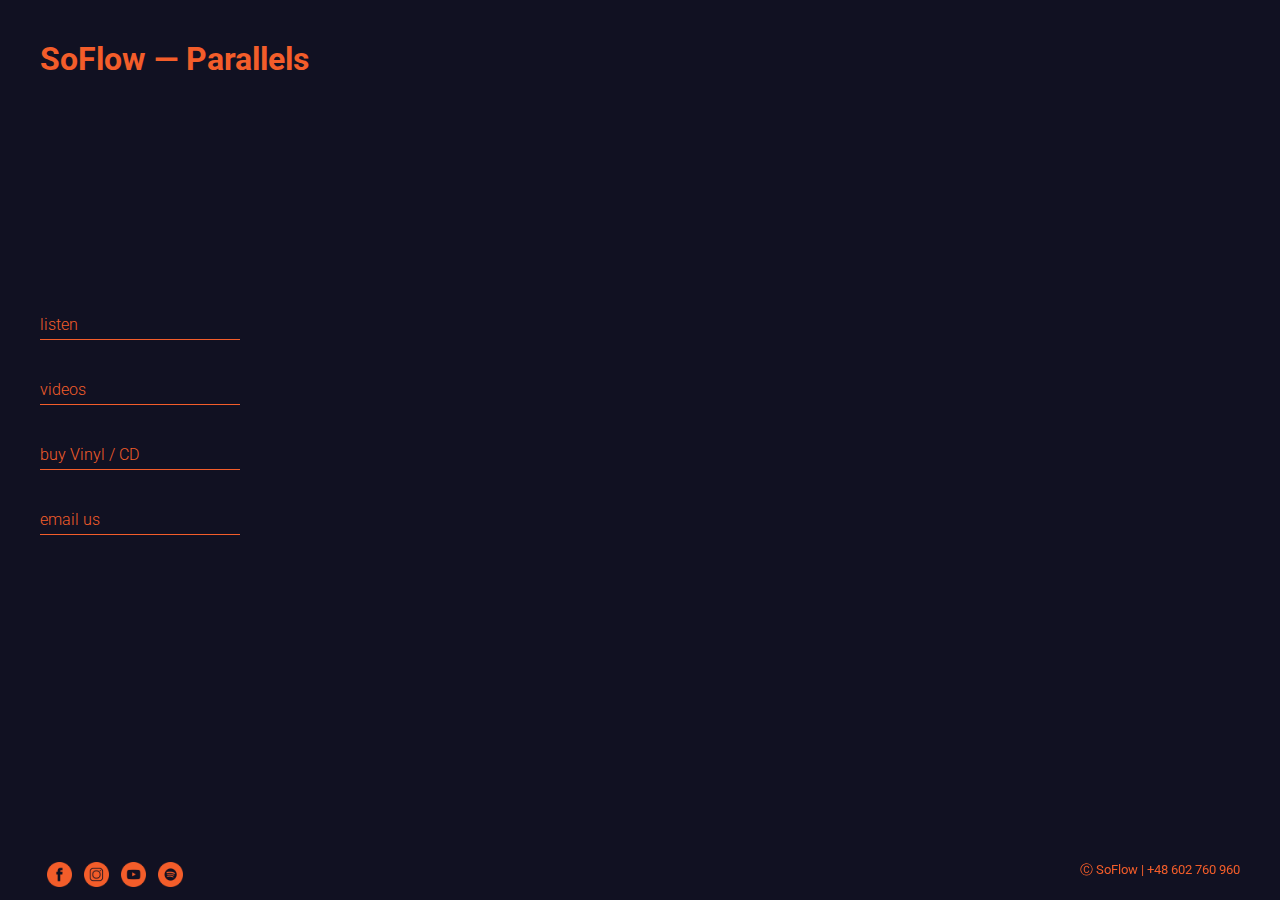
==== soflowband.com_parallels/index.html @ a5d30511 "minor links upgrade" ====
<!DOCTYPE html>
<html>
<head>
    <meta charset="UTF-8">
    <meta name="viewport" content="width=device-width, initial-scale=1">
    <title>So Flow | Paralles</title>
    <meta name="description" content="They encompass several musical styles, such as jazz/ soul/ trip hop. Deriving their strength from tradition, yet unafraid of contentious aspects. The band samples old vinyls, merging them with live instruments. This makes a sound closer to what is going on now in Melbourne than by the Vistula River.">
    <meta name="keywords" content="so flow, parallels, album, band, cracow, nu jazz, neo soul, moog, jazz bass, live band, poland, polska, kraków, so flow zespól, so flow koncerty, so flow boom boom, boom boom, the river, live session ep, live sessions ep, ep, ">
    <!-- <link rel="stylesheet" href="css/style.css"> -->
    <meta name="google-site-verification" content="T4-daUMi5lx2Hx83aLh-mqFnP8znegLGpheJr2YMN6A"/>
    <meta property="og:site_name" content="So Flow"/>
    <meta property="og:title" content="So Flow | neo-soul | nu-jazz band"/>
    <meta property="og:description" content="They encompass several musical styles, such as jazz/ soul/ trip hop. Deriving their strength from tradition, yet unafraid of contentious aspects. The band samples old vinyls, merging them with live instruments. This makes a sound closer to what is going on now in Melbourne than by the Vistula River."/>
    <meta property="og:image" content="http://soflowband.com/media/logoweb.jpg">
    <meta property="og:url" content="http://soflowband.com/">
    <meta property="og:type" content="blog"/>
    <link href="https://fonts.googleapis.com/css?family=Roboto:300,700" rel="stylesheet">
    <style media="screen">
      .item,.social-media{cursor:pointer;transition:all .2s}.social-media-container::after,.social-media::after{content:'';clear:both}*{padding:0;margin:0;box-sizing:border-box;color:#f35d2a;font-family:Roboto,sans-serif}body{background-color:#112}.container{background:url(images/parallels_animation_hd.gif) center center no-repeat fixed;background-size:cover;width:100%;height:100vh;margin:0 auto}.header{position:absolute;top:0;left:0;padding:40px 40px 5px;text-align:center}.header h1{font-weight:700}.main-content{height:90vh;display:flex;display:-webkit-flex;flex-wrap:nowrap;flex-direction:column;justify-content:center;align-items:flex-start;align-content:center}.item{width:200px;flex:0 0 auto;padding:40px 40px 5px 0;margin:0 0 0 40px;border-bottom:1px solid #f35d2a;font-weight:300}.item:hover{margin-left:60px}footer p{display:inline-block}footer{font-size:.8em;position:fixed;bottom:0;left:0;right:0;text-align:right;padding:10px 40px}.reverse{unicode-bidi:bidi-override;direction:rtl}.info-container{float:right}.social-media-container{float:left}.social-media-container::after{display:table}.social-media{display:inline-block;width:25px;margin:0 5px 0 7px;vertical-align:middle;float:left}.social-media img{width:25px}.social-media::after{display:inline-block}.social-media:hover{transform:translateY(-3px)}@media (max-width:1020px){.info-container,.social-media-container{float:none;text-align:center}.container{background:url(images/parallels_animation.gif) center center no-repeat fixed}header{justify-content:center;width:100%;padding:0}.main-content{justify-content:center;align-items:center;background-color:rgba(0,0,0,.5);height:100%;padding:0}.item{text-align:center;padding-left:0;padding-right:0;margin:0}footer{marign:0}.social-media-container{margin-bottom:30px}.social-media{display:inline-block;float:none;margin:0 5px}}@media (max-width:1024px) and (-webkit-min-device-pixel-ratio:2){.info-container,.social-media-container{float:none;text-align:center}.container{background:url(images/parallels_animation_hd.gif) center center no-repeat fixed}header{justify-content:center;width:100%;padding:0}.main-content{justify-content:center;align-items:center;background-color:rgba(0,0,0,.5);height:100%;padding:0}.item{text-align:center;padding-left:0;padding-right:0;margin:0}footer{marign:0}.social-media-container{margin-bottom:30px}.social-media{display:inline-block;float:none;margin:0 5px}}@media (max-height:500px){.header{padding:5px 0 0}.item{padding:5px;margin:10px}.social-media-container{float:left;margin-bottom:0}.info-container{float:right}}a:active,a:hover,a:link,a:visited{color:inherit;text-decoration:none}
    </style>
</head>
<body>
  <!-- <div class="spinner">
    <div class="bounce1"></div>
    <div class="bounce2"></div>
    <div class="bounce3"></div>
  </div> -->
  <div class="container">

    <header class="header">

        <h1><a href="http://soflowband.com" title="SoFlow Official Website">SoFlow &mdash; Parallels</a></h1>

    </header>

    <section class="main-content">
        <a href="https://open.spotify.com/album/5U7RXqGO7y67LdDbwyv54R" target="_blank" title="Parallels"><h4 class="listen-link item">listen</h4></a>
      <a href="https://www.youtube.com/channel/UCOMUZonE4LpKMOTNEkI9OVQ" target="_blank"><h4 class="buy-link item">videos</h4></a>
      <a href="http://sklep.audiocave.pl/59-so-flow" target="_blank" title="Parallels"></a><h4 class="buy-link item">buy Vinyl / CD</h4></a>
      <a href="mailto:xsxoxxxfxlxowxxband@gmxail.cxom" onmouseover="this.href=this.href.replace(/x/g,'');"></a><h4 class="buy-link item">email us</h4></a> 
    </section>

    <footer>
      <div class="social-media-container">
        <a href="https://facebook.com/soflowband" target="_blank" class="social-media" title="facebook"><img src="images/facebook.png" alt="fb"></a>
        <a href="https://instagram.com/soflowband" target="_blank" class="social-media" title="instagram"><img src="images/instagram.png" alt="fb"></a>
        <a href="https://www.youtube.com/channel/UCOMUZonE4LpKMOTNEkI9OVQ" class="social-media" target="_blank" title="youtube"><img src="images/youtube.png" alt="fb"></a>
        <a href="https://play.spotify.com/artist/1BYSHMhwPQ5CmzYY5aV8IJ" class="social-media" target="_blank" title="spotify"><img src="images/spotify.png" alt="fb"></a>
      </div>
      <div class="info-container">
        <p class="footer">&#9400; <a href="mailto:xsxoxxxfxlxowxxband@gmxail.cxom" onmouseover="this.href=this.href.replace(/x/g,'');">SoFlow</a> &#124; </p>
        <p><a href="tel:=+48602760960"><span class="reverse">069 067 206 84+</span></a></p>
      </div>
    </footer>
  </div>
</body>
</html>
---- soflowband.com_parallels/css/style.css ----
@import url('https://fonts.googleapis.com/css?family=Roboto:300,400,700');


/* RESET */
* {
  padding: 0;
  margin: 0;
  box-sizing: border-box;
  color: #f35d2a;
  font-family: 'Roboto', sans-serif;
}
body {
  background-color: #111122;
}
/* MAIN CONTAINER */
.container {
  background: url("../images/parallels_animation_hd.gif") no-repeat center center fixed;
  background-size: cover;
  width: 100%;
  height: 100vh;
  margin: 0 auto;
}

/* LOADING SPINNER */
/*.spinner {
  width: 100%;
  height: 100vh;
  text-align: center;
  z-index: -100;
  position: fixed;
  display: flex;
  flex-direction: row;
  justify-content: center;
  align-items: center;
  left: 0;
  right: 0;
  top: 0;
  bottom: 0;
}

.spinner > div {
  width: 18px;
  height: 18px;
  background-color: #f35d2a;
  border-radius: 100%;
  display: inline-block;
  vertical-align: middle;
  -webkit-animation: sk-bouncedelay 1.4s infinite ease-in-out both;
  animation: sk-bouncedelay 1.4s infinite ease-in-out both;
}

.spinner .bounce1 {
  -webkit-animation-delay: -0.32s;
  animation-delay: -0.32s;
}

.spinner .bounce2 {
  -webkit-animation-delay: -0.16s;
  animation-delay: -0.16s;
}

@-webkit-keyframes sk-bouncedelay {
  0%, 80%, 100% { -webkit-transform: scale(0) }
  40% { -webkit-transform: scale(1.0) }
}

@keyframes sk-bouncedelay {
  0%, 80%, 100% {
    -webkit-transform: scale(0);
    transform: scale(0);
  } 40% {
    -webkit-transform: scale(1.0);
    transform: scale(1.0);
  }
}*/

/* HEADER */
.header {
  position: absolute;
  top: 0px;
  left: 0px;
  padding: 40px 40px 5px 40px;
  text-align: center;
  /*background-color: rgba(0,0,0,0.3);*/
  /*border-bottom: 2px solid #f35d2a;*/
}

.header h1 {
  font-weight: 700;
}

/* MAIN SECTION */
/* listen-link */
.main-content {
  height: 90vh;
  display: flex;
  display: -webkit-flex;
  flex-wrap: nowrap;
  flex-direction: column;
  justify-content: center;
  align-items: flex-start;
  align-content: center;
}

.item {
  width: 200px;
  flex: 0 0 auto;
  padding: 40px 40px 5px 0px;
  margin: 0px 0px 0px 40px;
  border-bottom: 1px solid #f35d2a;
  cursor: pointer;
  transition: all 0.2s;
  font-weight: 300;
}

.item:hover {
  /*width: 300px;*/
  margin-left: 60px;
}


footer p {
  display: inline-block;
}
footer {
  font-size: 0.8em;
  position: fixed;
  bottom: 0;
  left: 0;
  right: 0;
  text-align: right;
  padding: 10px 40px 10px 40px;
}
.reverse {
  unicode-bidi: bidi-override;
  direction: rtl;
}
.info-container {
  float: right;
}
.social-media-container {
  float: left;
}
.social-media-container::after {
  content: '';
  display: table;
  clear: both;
}
.social-media {
  display: inline-block;
  width: 25px;
  margin: 0 5px 0 7px;
  vertical-align: middle;
  cursor: pointer;
  float: left;
  transition: all 0.2s;
}

.social-media img {
  width: 25px;
}
.social-media::after {
  content: '';
  display: inline-block;
  clear: both;
}
.social-media:hover {
  transform: translateY(-3px);
}
/* MOBILE PHONES QUERIES */
@media (max-width: 1020px) {
  .container {
    background: url("../images/parallels_animation.gif") no-repeat center center fixed;
  }
  header {
    justify-content: center;
    width: 100%;
    /*background-color: rgba(0,0,0,0.3);*/
    padding: 0;
  }
  .main-content {
    justify-content: center;
    align-items: center;
    background-color: rgba(0,0,0,0.5);
    height: 100%;
    padding: 0;
  }
  .item {
    text-align: center;
    padding-left: 0;
    padding-right: 0;
    margin: 0;
  }
  .item:hover {
  }
  footer {
    /*background-color: rgba(0,0,0,0.3);*/
    marign: 0;
  }
  .social-media-container {
    text-align: center;
    float: none;
    margin-bottom: 30px;

  }
  .social-media {
    display: inline-block;
    float: none;
    margin: 0;
    margin: 0 5px 0 5px;
  }
  .info-container {
    float: none;
    text-align: center;
  }
}

@media (max-width: 1024px) and (-webkit-min-device-pixel-ratio: 2) {
  .container {
    background: url("../images/parallels_animation_hd.gif") no-repeat center center fixed;
  }
  header {
    justify-content: center;
    width: 100%;
    /*background-color: rgba(0,0,0,0.3);*/
    padding: 0;
  }
  .main-content {
    justify-content: center;
    align-items: center;
    background-color: rgba(0,0,0,0.5);
    height: 100%;
    padding: 0;
  }
  .item {
    text-align: center;
    padding-left: 0;
    padding-right: 0;
    margin: 0;
  }
  .item:hover {
  }
  footer {
    /*background-color: rgba(0,0,0,0.3);*/
    marign: 0;
  }
  .social-media-container {
    text-align: center;
    float: none;
    margin-bottom: 30px;

  }
  .social-media {
    display: inline-block;
    float: none;
    margin: 0;
    margin: 0 5px 0 5px;
  }
  .info-container {
    float: none;
    text-align: center;
  }
}

@media (max-height: 500px) {
  .header {
    padding: 5px 0 0 0;
  }
  .item {
    padding: 5px;
    margin: 10px;
  }
  .social-media-container {
    float: left;
    margin-bottom: 0;
  }
  .info-container {
    float: right;
  }
}

/* ANCHOR RESET */

a:link {
    color: inherit;
    text-decoration: none;
}

a:visited {
    color: inherit;
    text-decoration: none;
}

a:hover {
    color: inherit;
    text-decoration: none;
}

a:active {
    color: inherit;
    text-decoration: none;
}
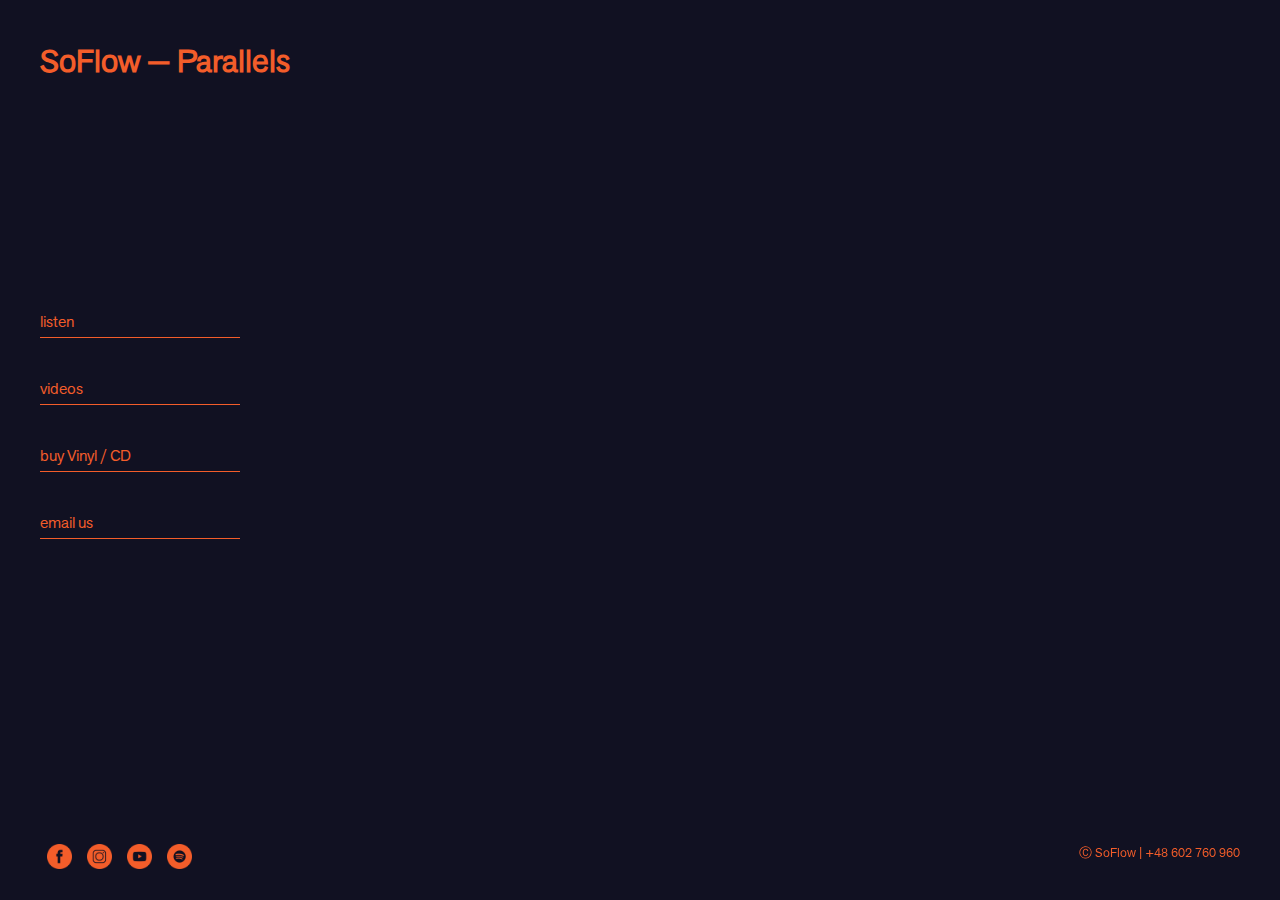
==== commit 8b30d65d: "added original cover font" ====
--- a/soflowband.com_parallels/index.html
+++ b/soflowband.com_parallels/index.html
@@ -1,57 +1,72 @@
 <!DOCTYPE html>
 <html>
+
 <head>
-    <meta charset="UTF-8">
-    <meta name="viewport" content="width=device-width, initial-scale=1">
-    <title>So Flow | Paralles</title>
-    <meta name="description" content="They encompass several musical styles, such as jazz/ soul/ trip hop. Deriving their strength from tradition, yet unafraid of contentious aspects. The band samples old vinyls, merging them with live instruments. This makes a sound closer to what is going on now in Melbourne than by the Vistula River.">
-    <meta name="keywords" content="so flow, parallels, album, band, cracow, nu jazz, neo soul, moog, jazz bass, live band, poland, polska, kraków, so flow zespól, so flow koncerty, so flow boom boom, boom boom, the river, live session ep, live sessions ep, ep, ">
-    <!-- <link rel="stylesheet" href="css/style.css"> -->
-    <meta name="google-site-verification" content="T4-daUMi5lx2Hx83aLh-mqFnP8znegLGpheJr2YMN6A"/>
-    <meta property="og:site_name" content="So Flow"/>
-    <meta property="og:title" content="So Flow | neo-soul | nu-jazz band"/>
-    <meta property="og:description" content="They encompass several musical styles, such as jazz/ soul/ trip hop. Deriving their strength from tradition, yet unafraid of contentious aspects. The band samples old vinyls, merging them with live instruments. This makes a sound closer to what is going on now in Melbourne than by the Vistula River."/>
-    <meta property="og:image" content="http://soflowband.com/media/logoweb.jpg">
-    <meta property="og:url" content="http://soflowband.com/">
-    <meta property="og:type" content="blog"/>
-    <link href="https://fonts.googleapis.com/css?family=Roboto:300,700" rel="stylesheet">
-    <style media="screen">
-      .item,.social-media{cursor:pointer;transition:all .2s}.social-media-container::after,.social-media::after{content:'';clear:both}*{padding:0;margin:0;box-sizing:border-box;color:#f35d2a;font-family:Roboto,sans-serif}body{background-color:#112}.container{background:url(images/parallels_animation_hd.gif) center center no-repeat fixed;background-size:cover;width:100%;height:100vh;margin:0 auto}.header{position:absolute;top:0;left:0;padding:40px 40px 5px;text-align:center}.header h1{font-weight:700}.main-content{height:90vh;display:flex;display:-webkit-flex;flex-wrap:nowrap;flex-direction:column;justify-content:center;align-items:flex-start;align-content:center}.item{width:200px;flex:0 0 auto;padding:40px 40px 5px 0;margin:0 0 0 40px;border-bottom:1px solid #f35d2a;font-weight:300}.item:hover{margin-left:60px}footer p{display:inline-block}footer{font-size:.8em;position:fixed;bottom:0;left:0;right:0;text-align:right;padding:10px 40px}.reverse{unicode-bidi:bidi-override;direction:rtl}.info-container{float:right}.social-media-container{float:left}.social-media-container::after{display:table}.social-media{display:inline-block;width:25px;margin:0 5px 0 7px;vertical-align:middle;float:left}.social-media img{width:25px}.social-media::after{display:inline-block}.social-media:hover{transform:translateY(-3px)}@media (max-width:1020px){.info-container,.social-media-container{float:none;text-align:center}.container{background:url(images/parallels_animation.gif) center center no-repeat fixed}header{justify-content:center;width:100%;padding:0}.main-content{justify-content:center;align-items:center;background-color:rgba(0,0,0,.5);height:100%;padding:0}.item{text-align:center;padding-left:0;padding-right:0;margin:0}footer{marign:0}.social-media-container{margin-bottom:30px}.social-media{display:inline-block;float:none;margin:0 5px}}@media (max-width:1024px) and (-webkit-min-device-pixel-ratio:2){.info-container,.social-media-container{float:none;text-align:center}.container{background:url(images/parallels_animation_hd.gif) center center no-repeat fixed}header{justify-content:center;width:100%;padding:0}.main-content{justify-content:center;align-items:center;background-color:rgba(0,0,0,.5);height:100%;padding:0}.item{text-align:center;padding-left:0;padding-right:0;margin:0}footer{marign:0}.social-media-container{margin-bottom:30px}.social-media{display:inline-block;float:none;margin:0 5px}}@media (max-height:500px){.header{padding:5px 0 0}.item{padding:5px;margin:10px}.social-media-container{float:left;margin-bottom:0}.info-container{float:right}}a:active,a:hover,a:link,a:visited{color:inherit;text-decoration:none}
-    </style>
+  <meta charset="UTF-8">
+  <meta name="viewport" content="width=device-width, initial-scale=1">
+  <title>So Flow | Paralles</title>
+  <meta name="description" content="They encompass several musical styles, such as jazz/ soul/ trip hop. Deriving their strength from tradition, yet unafraid of contentious aspects. The band samples old vinyls, merging them with live instruments. This makes a sound closer to what is going on now in Melbourne than by the Vistula River.">
+  <meta name="keywords" content="so flow, parallels, album, band, cracow, nu jazz, neo soul, moog, jazz bass, live band, poland, polska, kraków, so flow zespól, so flow koncerty, so flow boom boom, boom boom, the river, live session ep, live sessions ep, ep, ">
+  <link rel="stylesheet" href="css/style.css">
+  <meta name="google-site-verification" content="T4-daUMi5lx2Hx83aLh-mqFnP8znegLGpheJr2YMN6A" />
+  <meta property="og:site_name" content="So Flow" />
+  <meta property="og:title" content="So Flow | neo-soul | nu-jazz band" />
+  <meta property="og:description" content="They encompass several musical styles, such as jazz/ soul/ trip hop. Deriving their strength from tradition, yet unafraid of contentious aspects. The band samples old vinyls, merging them with live instruments. This makes a sound closer to what is going on now in Melbourne than by the Vistula River."
+  />
+  <meta property="og:image" content="http://soflowband.com/media/logoweb.jpg">
+  <meta property="og:url" content="http://soflowband.com/">
+  <meta property="og:type" content="blog" />
+  <link href="https://fonts.googleapis.com/css?family=Roboto:300,700" rel="stylesheet">
 </head>
+
 <body>
-  <!-- <div class="spinner">
-    <div class="bounce1"></div>
-    <div class="bounce2"></div>
-    <div class="bounce3"></div>
-  </div> -->
   <div class="container">
-
     <header class="header">
-
-        <h1><a href="http://soflowband.com" title="SoFlow Official Website">SoFlow &mdash; Parallels</a></h1>
-
+      <h1>
+        <a href="http://soflowband.com" title="SoFlow Official Website">SoFlow &mdash; Parallels</a>
+      </h1>
     </header>
 
     <section class="main-content">
-        <a href="https://open.spotify.com/album/5U7RXqGO7y67LdDbwyv54R" target="_blank" title="Parallels"><h4 class="listen-link item">listen</h4></a>
-      <a href="https://www.youtube.com/channel/UCOMUZonE4LpKMOTNEkI9OVQ" target="_blank"><h4 class="buy-link item">videos</h4></a>
-      <a href="http://sklep.audiocave.pl/59-so-flow" target="_blank" title="Parallels"></a><h4 class="buy-link item">buy Vinyl / CD</h4></a>
-      <a href="mailto:xsxoxxxfxlxowxxband@gmxail.cxom" onmouseover="this.href=this.href.replace(/x/g,'');"></a><h4 class="buy-link item">email us</h4></a> 
+      <a href="https://independentdigital.lnk.to/MN2eO" target="_blank" title="Parallels">
+        <h4 class="listen-link item">listen</h4>
+      </a>
+      <a href="https://www.youtube.com/channel/UCOMUZonE4LpKMOTNEkI9OVQ" target="_blank">
+        <h4 class="buy-link item">videos</h4>
+      </a>
+      <a href="http://sklep.audiocave.pl/59-so-flow" target="_blank" title="Parallels">
+        <h4 class="buy-link item">buy Vinyl / CD</h4>
+      </a>
+      <a href="mailto:xsxoxxxfxlxowxxband@gmxail.cxom" onmouseover="this.href=this.href.replace(/x/g,'');">
+        <h4 class="buy-link item">email us</h4>
+      </a>
     </section>
 
     <footer>
       <div class="social-media-container">
-        <a href="https://facebook.com/soflowband" target="_blank" class="social-media" title="facebook"><img src="images/facebook.png" alt="fb"></a>
-        <a href="https://instagram.com/soflowband" target="_blank" class="social-media" title="instagram"><img src="images/instagram.png" alt="fb"></a>
-        <a href="https://www.youtube.com/channel/UCOMUZonE4LpKMOTNEkI9OVQ" class="social-media" target="_blank" title="youtube"><img src="images/youtube.png" alt="fb"></a>
-        <a href="https://play.spotify.com/artist/1BYSHMhwPQ5CmzYY5aV8IJ" class="social-media" target="_blank" title="spotify"><img src="images/spotify.png" alt="fb"></a>
+        <a href="https://facebook.com/soflowband" target="_blank" class="social-media" title="facebook">
+          <img src="images/facebook.png" alt="fb">
+        </a>
+        <a href="https://instagram.com/soflowband" target="_blank" class="social-media" title="instagram">
+          <img src="images/instagram.png" alt="fb">
+        </a>
+        <a href="https://www.youtube.com/channel/UCOMUZonE4LpKMOTNEkI9OVQ" class="social-media" target="_blank" title="youtube">
+          <img src="images/youtube.png" alt="fb">
+        </a>
+        <a href="https://play.spotify.com/artist/1BYSHMhwPQ5CmzYY5aV8IJ" class="social-media" target="_blank" title="spotify">
+          <img src="images/spotify.png" alt="fb">
+        </a>
       </div>
       <div class="info-container">
-        <p class="footer">&#9400; <a href="mailto:xsxoxxxfxlxowxxband@gmxail.cxom" onmouseover="this.href=this.href.replace(/x/g,'');">SoFlow</a> &#124; </p>
-        <p><a href="tel:=+48602760960"><span class="reverse">069 067 206 84+</span></a></p>
+        <p class="footer">&#9400;
+          <a href="mailto:xsxoxxxfxlxowxxband@gmxail.cxom" onmouseover="this.href=this.href.replace(/x/g,'');">SoFlow</a> &#124; </p>
+        <p>
+          <a href="tel:=+48602760960">
+            <span class="reverse">069 067 206 84+</span>
+          </a>
+        </p>
       </div>
     </footer>
   </div>
 </body>
-</html>
+</html>--- a/soflowband.com_parallels/css/style.css
+++ b/soflowband.com_parallels/css/style.css
@@ -1,5 +1,8 @@
 @import url('https://fonts.googleapis.com/css?family=Roboto:300,400,700');
-
+@font-face {
+  font-family: 'AGNextRegular';
+  src: url('../font/AGNextRegular.otf');
+}
 
 /* RESET */
 * {
@@ -7,7 +10,8 @@
   margin: 0;
   box-sizing: border-box;
   color: #f35d2a;
-  font-family: 'Roboto', sans-serif;
+  font-family: 'AGNextRegular', 'Roboto', sans-serif;
+  /* font-size: 1.05em; */
 }
 body {
   background-color: #111122;
@@ -20,59 +24,6 @@
   height: 100vh;
   margin: 0 auto;
 }
-
-/* LOADING SPINNER */
-/*.spinner {
-  width: 100%;
-  height: 100vh;
-  text-align: center;
-  z-index: -100;
-  position: fixed;
-  display: flex;
-  flex-direction: row;
-  justify-content: center;
-  align-items: center;
-  left: 0;
-  right: 0;
-  top: 0;
-  bottom: 0;
-}
-
-.spinner > div {
-  width: 18px;
-  height: 18px;
-  background-color: #f35d2a;
-  border-radius: 100%;
-  display: inline-block;
-  vertical-align: middle;
-  -webkit-animation: sk-bouncedelay 1.4s infinite ease-in-out both;
-  animation: sk-bouncedelay 1.4s infinite ease-in-out both;
-}
-
-.spinner .bounce1 {
-  -webkit-animation-delay: -0.32s;
-  animation-delay: -0.32s;
-}
-
-.spinner .bounce2 {
-  -webkit-animation-delay: -0.16s;
-  animation-delay: -0.16s;
-}
-
-@-webkit-keyframes sk-bouncedelay {
-  0%, 80%, 100% { -webkit-transform: scale(0) }
-  40% { -webkit-transform: scale(1.0) }
-}
-
-@keyframes sk-bouncedelay {
-  0%, 80%, 100% {
-    -webkit-transform: scale(0);
-    transform: scale(0);
-  } 40% {
-    -webkit-transform: scale(1.0);
-    transform: scale(1.0);
-  }
-}*/
 
 /* HEADER */
 .header {
@@ -152,7 +103,7 @@
   margin: 0 5px 0 7px;
   vertical-align: middle;
   cursor: pointer;
-  float: left;
+  /* float: left; */
   transition: all 0.2s;
 }
 
@@ -191,11 +142,8 @@
     padding-right: 0;
     margin: 0;
   }
-  .item:hover {
-  }
   footer {
-    /*background-color: rgba(0,0,0,0.3);*/
-    marign: 0;
+    margin: 0;
   }
   .social-media-container {
     text-align: center;
@@ -238,11 +186,9 @@
     padding-right: 0;
     margin: 0;
   }
-  .item:hover {
-  }
   footer {
     /*background-color: rgba(0,0,0,0.3);*/
-    marign: 0;
+    margin: 0;
   }
   .social-media-container {
     text-align: center;
